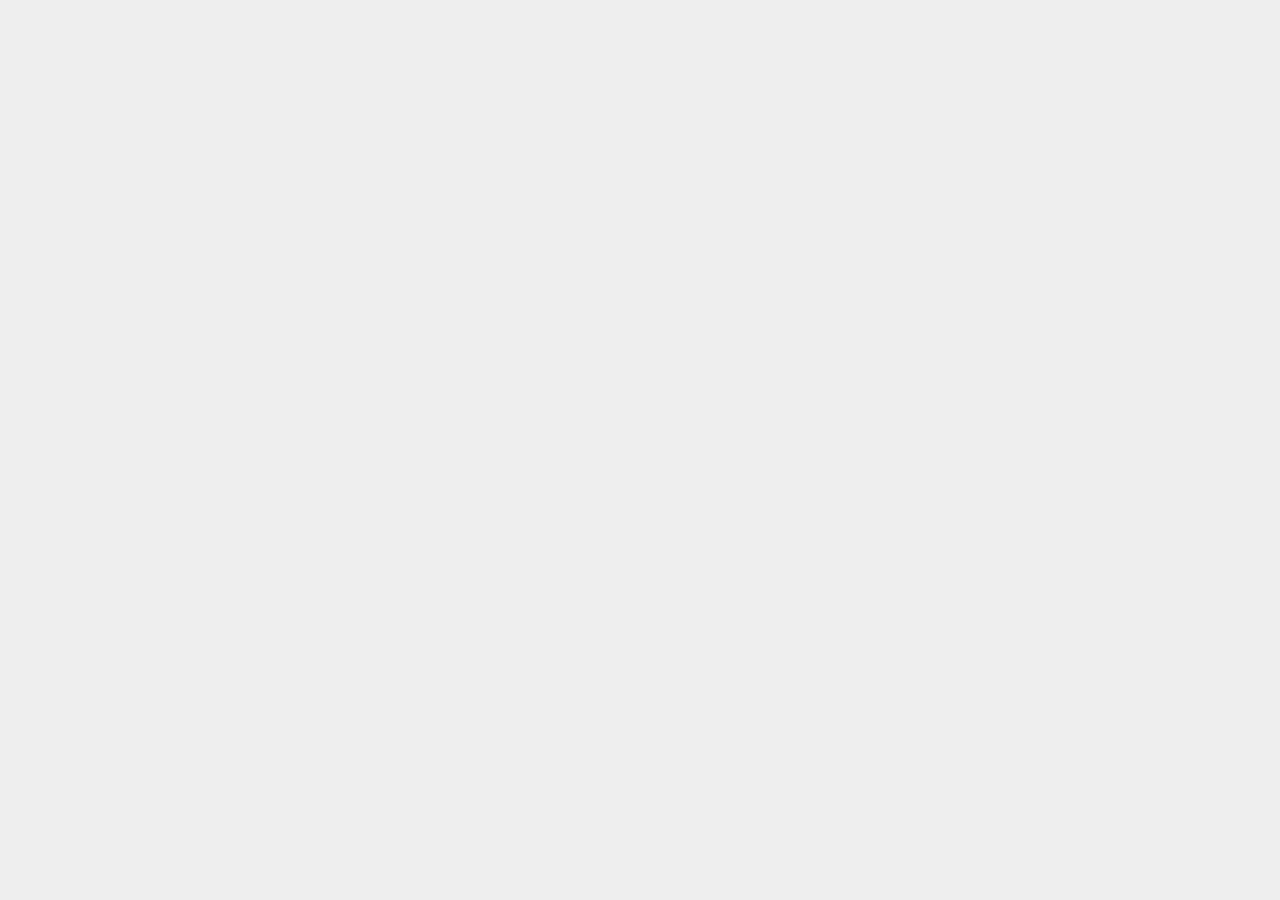
==== celulares.html @ f5a9274f "First Commit" ====
<!DOCTYPE html>
<html lang="en">
<head>
    <meta charset="UTF-8">
    <meta http-equiv="X-UA-Compatible" content="IE=edge">
    <meta name="viewport" content="width=device-width, initial-scale=1.0">
    <title>TecBlog - Celulares</title>
    <link rel="stylesheet" href="estilo.css">
</head>
<body>
    
</body>
</html>
---- estilo.css ----
* {
    margin: 0px;
    padding: 0px;
}

body {
    font-size: 1em;
    font-family: Helvetica, sans-serif;
    background: #eeeeee;
}

/* Layout */

#cabecalho {
    background: #2a7fa6;
    padding: 10px;
    text-align: center;
}

#logo {
    padding: 20px;
    font-size: 2.5em;
    font-family: 'Bebas Neue';
}

h1 {
    color: rgb(42, 42, 42);
}

span {
    color: white;
}

#principal {
    width: 920px;
    margin: 0 auto;
}

.postado{
    color: black;
}

.postagem {
    padding: 20px;
    margin-bottom: 20px;
    background-color: white;
}

#noticias {
    width: 660px;
    float: left;
}

#menu-lateral {
    width: 240px;
    float: right;
}

#rodape {
    clear: both;
    padding: 20px;
    background: #2a7fa6;
    text-align: center;
}

/* Menu */

#menu {
    padding: 10px;
    font-size: 1.5em;
}

.link-menu {
    text-decoration: none;
}

.link-menu:visited, .link-menu:link {
    color: #fff;
    padding: 8px 12px;
}

.link-menu:hover {
    background: #106085;
}
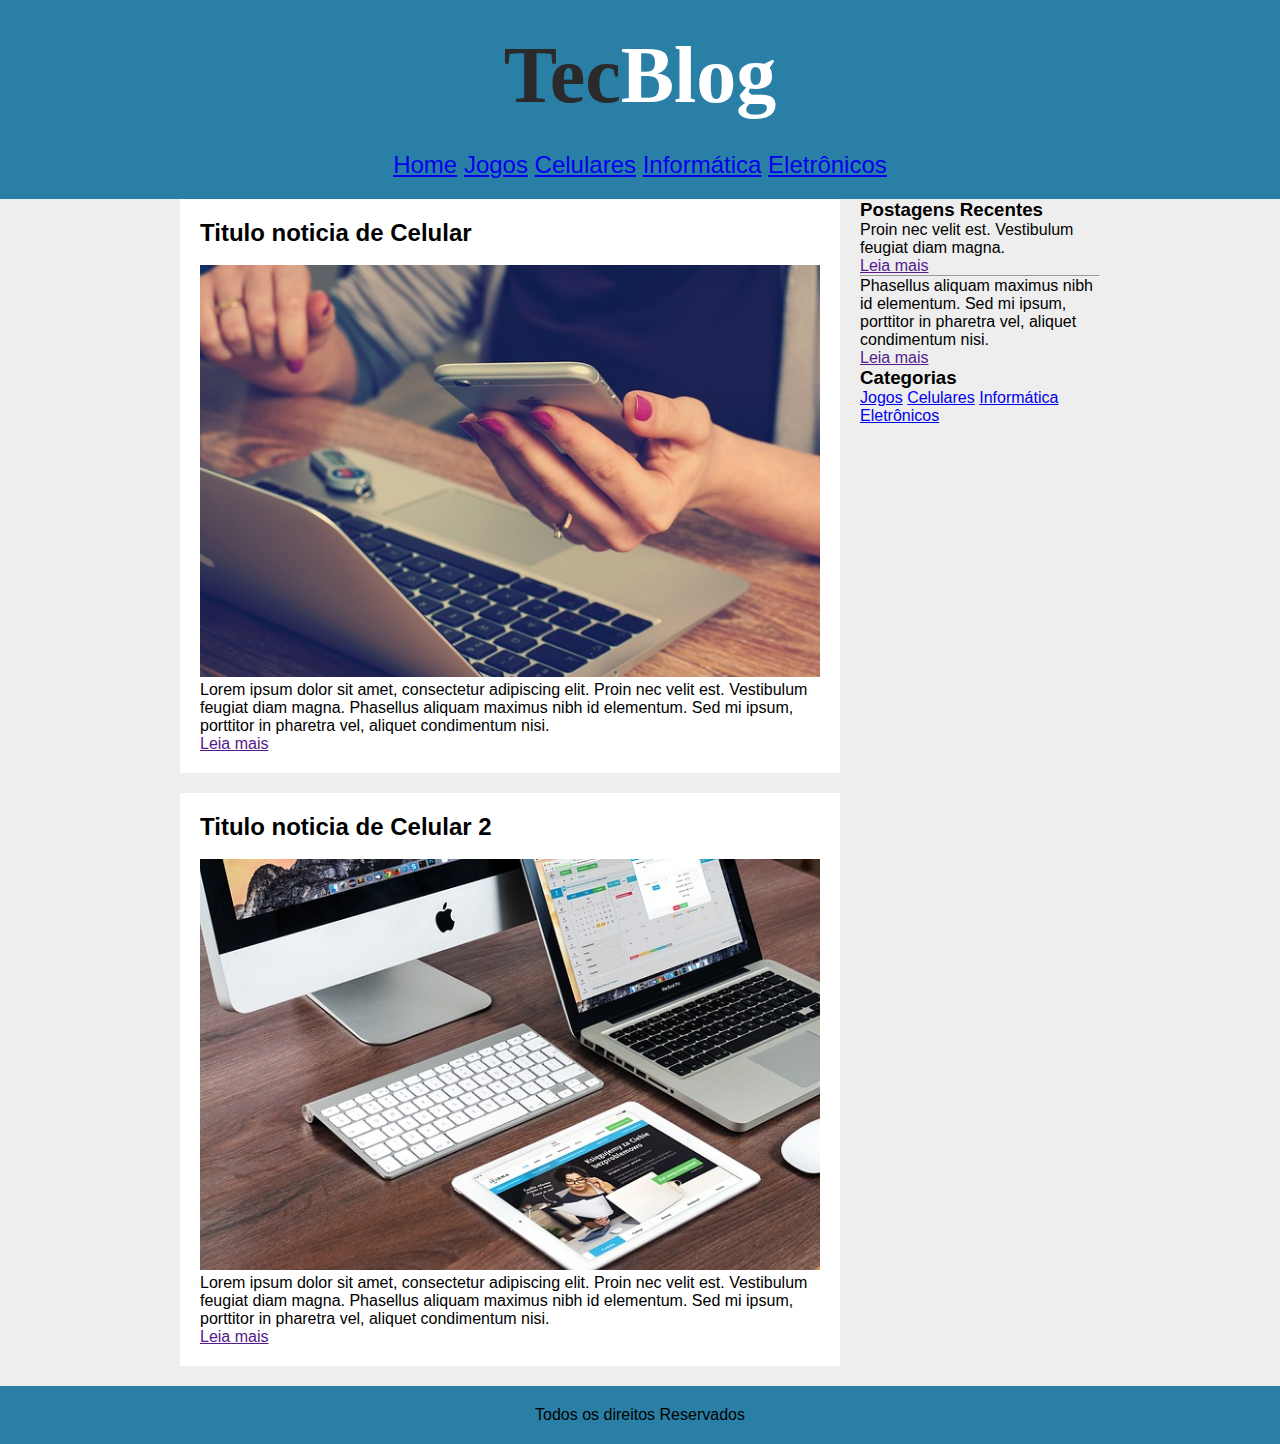
==== commit 7eb827da: "Final" ====
--- a/celulares.html
+++ b/celulares.html
@@ -8,6 +8,72 @@
     <link rel="stylesheet" href="estilo.css">
 </head>
 <body>
+
+    <div id="cabecalho">
+        <div id="logo">
+            <h1>Tec<span>Blog</span></h1>
+        </div>
+        <div id="menu">
+            <a href="index.html">Home</a>
+            <a href="jogos.html">Jogos</a>
+            <a href="celulares.html">Celulares</a>
+            <a href="informatica.html">Informática</a>
+            <a href="eletronicos.html">Eletrônicos</a>
+        </div>
+    </div>
+
+    <div id="principal">
+
+        <div id="noticias">
+            
+            <div class="postagem">
+                <h2>Titulo noticia de Celular</h2>
+                <span class="data-postado">Postado em 06 de maio de 2022</span>
+                <img src="Imagens/imagem4.jpg" width="620px">
+                <p>Lorem ipsum dolor sit amet, consectetur adipiscing elit. Proin nec velit est. Vestibulum feugiat diam magna. Phasellus aliquam maximus nibh id elementum. Sed mi ipsum, porttitor in pharetra vel, aliquet condimentum nisi. </p>
+                <a href="">Leia mais</a>
+            </div>
+
+            <div class="postagem">
+                <h2>Titulo noticia de Celular 2</h2>
+                <span class="data-postado">Postado em 03 de maio de 2022</span>
+                <img src="Imagens/imagem2.jpg" width="620px">
+                <p>Lorem ipsum dolor sit amet, consectetur adipiscing elit. Proin nec velit est. Vestibulum feugiat diam magna. Phasellus aliquam maximus nibh id elementum. Sed mi ipsum, porttitor in pharetra vel, aliquet condimentum nisi. </p>
+                <a href="">Leia mais</a>
+            </div>
+
+        </div>
+
+        <div id="menu-lateral"> 
+            <div class="conteudo-lateral">
+                <h3>Postagens Recentes</h3>
+                <div class="noticia-lateral">
+                    <p>Proin nec velit est. Vestibulum feugiat diam magna.</p>
+                    <a href="">Leia mais</a>
+                </div>
+                <hr>
+                <div class="noticia-lateral">
+                    <p>Phasellus aliquam maximus nibh id elementum. Sed mi ipsum, porttitor in pharetra vel, aliquet condimentum nisi.</p>
+                    <a href="">Leia mais</a>
+                </div>
+            </div>
+
+            <div class="conteudo-lateral">
+                <h3>Categorias</h3>
+                
+                <div id="menuzinho">
+                    <a href="jogos.html">Jogos</a>
+                    <a href="celulares.html">Celulares</a>
+                    <a href="informatica.html">Informática</a>
+                    <a href="eletronicos.html">Eletrônicos</a>
+                </div>
+            </div>
+        </div>
+    </div>
+
+    <div id="rodape">
+        Todos os direitos Reservados
+    </div>
     
 </body>
 </html>